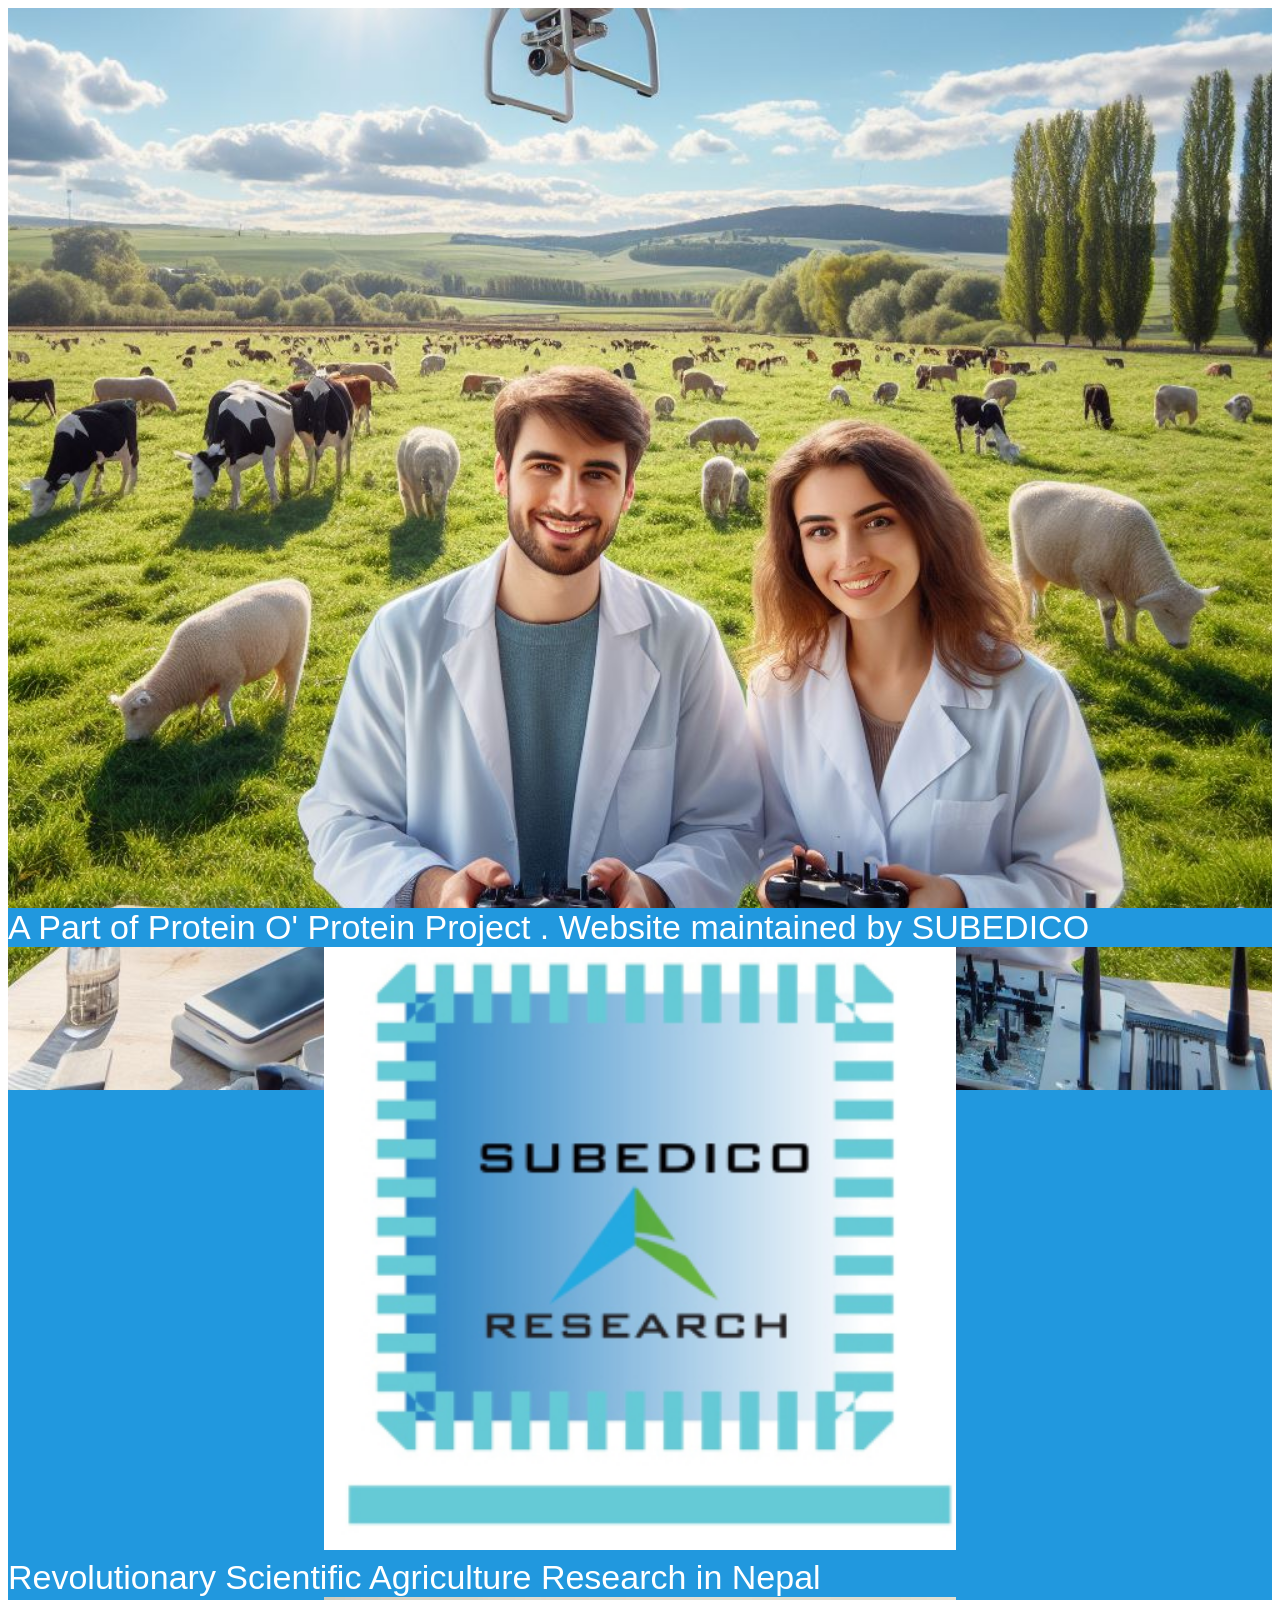
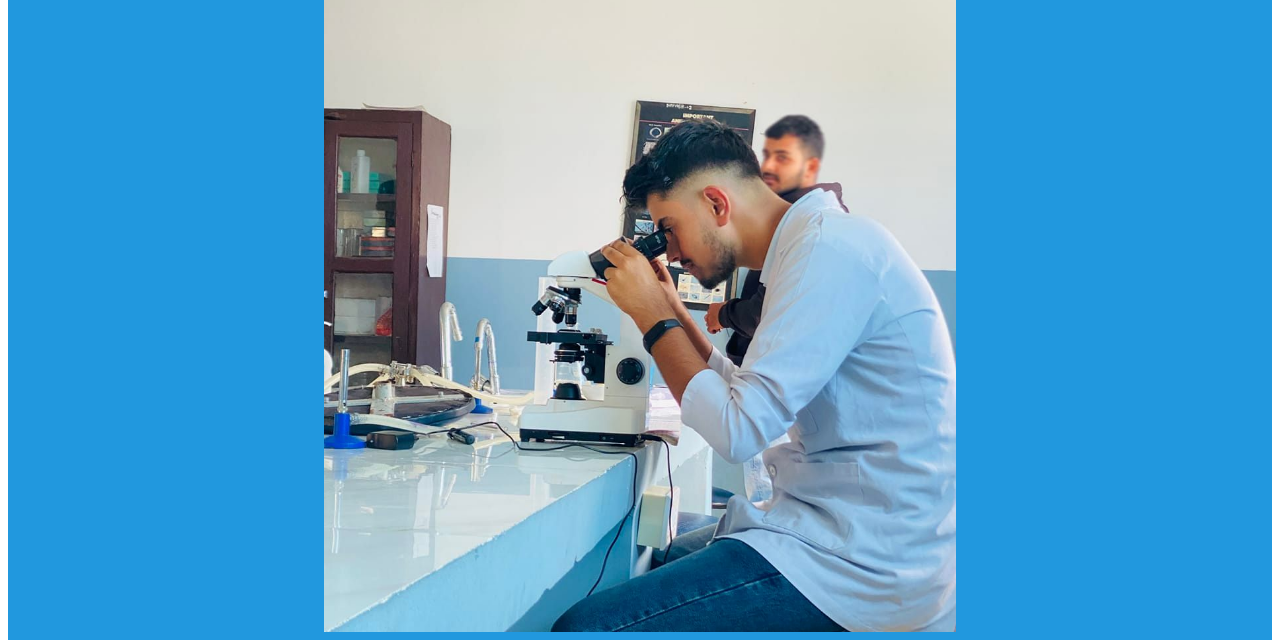
==== index last.html @ 2bbecd74 "Update and rename index.html to index last.html" ====
<!DOCTYPE html>
<html>
<head>
<meta name="viewport" content="width=device-width, initial-scale=1">
<style>
body, html {
  height: 100%;
}

.parallax {
  /* The image used */
  background-image: url('back.jpg');

  /* Full height */
  height: 100%; 

  /* Create the parallax scrolling effect */
  background-attachment: fixed;
  background-position: center;
  background-repeat: no-repeat;
  background-size: cover;
}
</style>
</head>
<body>

<div class="parallax"></div>

<div style="height:auto px;background-color:#2198de;font-size:34px;color:white;font-family: Arial, sans-serif;">
A Part of Protein O' Protein Project . Website maintained by SUBEDICO

 <CENTER>
  <div class="parallax"></div>
 <div class="parallax">
  <img src="subedico.png" alt="Parallax Image" style="width:50%;height:50%;">
</div>
 </CENTER>
  <div class="parallax"></div>




  
<div style="height:auto px;background-color:#2198de;font-size:34px;color:white;font-family: Arial, sans-serif;">
Revolutionary Scientific Agriculture Research in Nepal

 <CENTER>
  <div class="parallax"></div>
 <div class="parallax">
  <img src="photo1.jpg" alt="Parallax Image" style="width:50%;height:50%;">
</div>
 </CENTER>
</body>
</html>
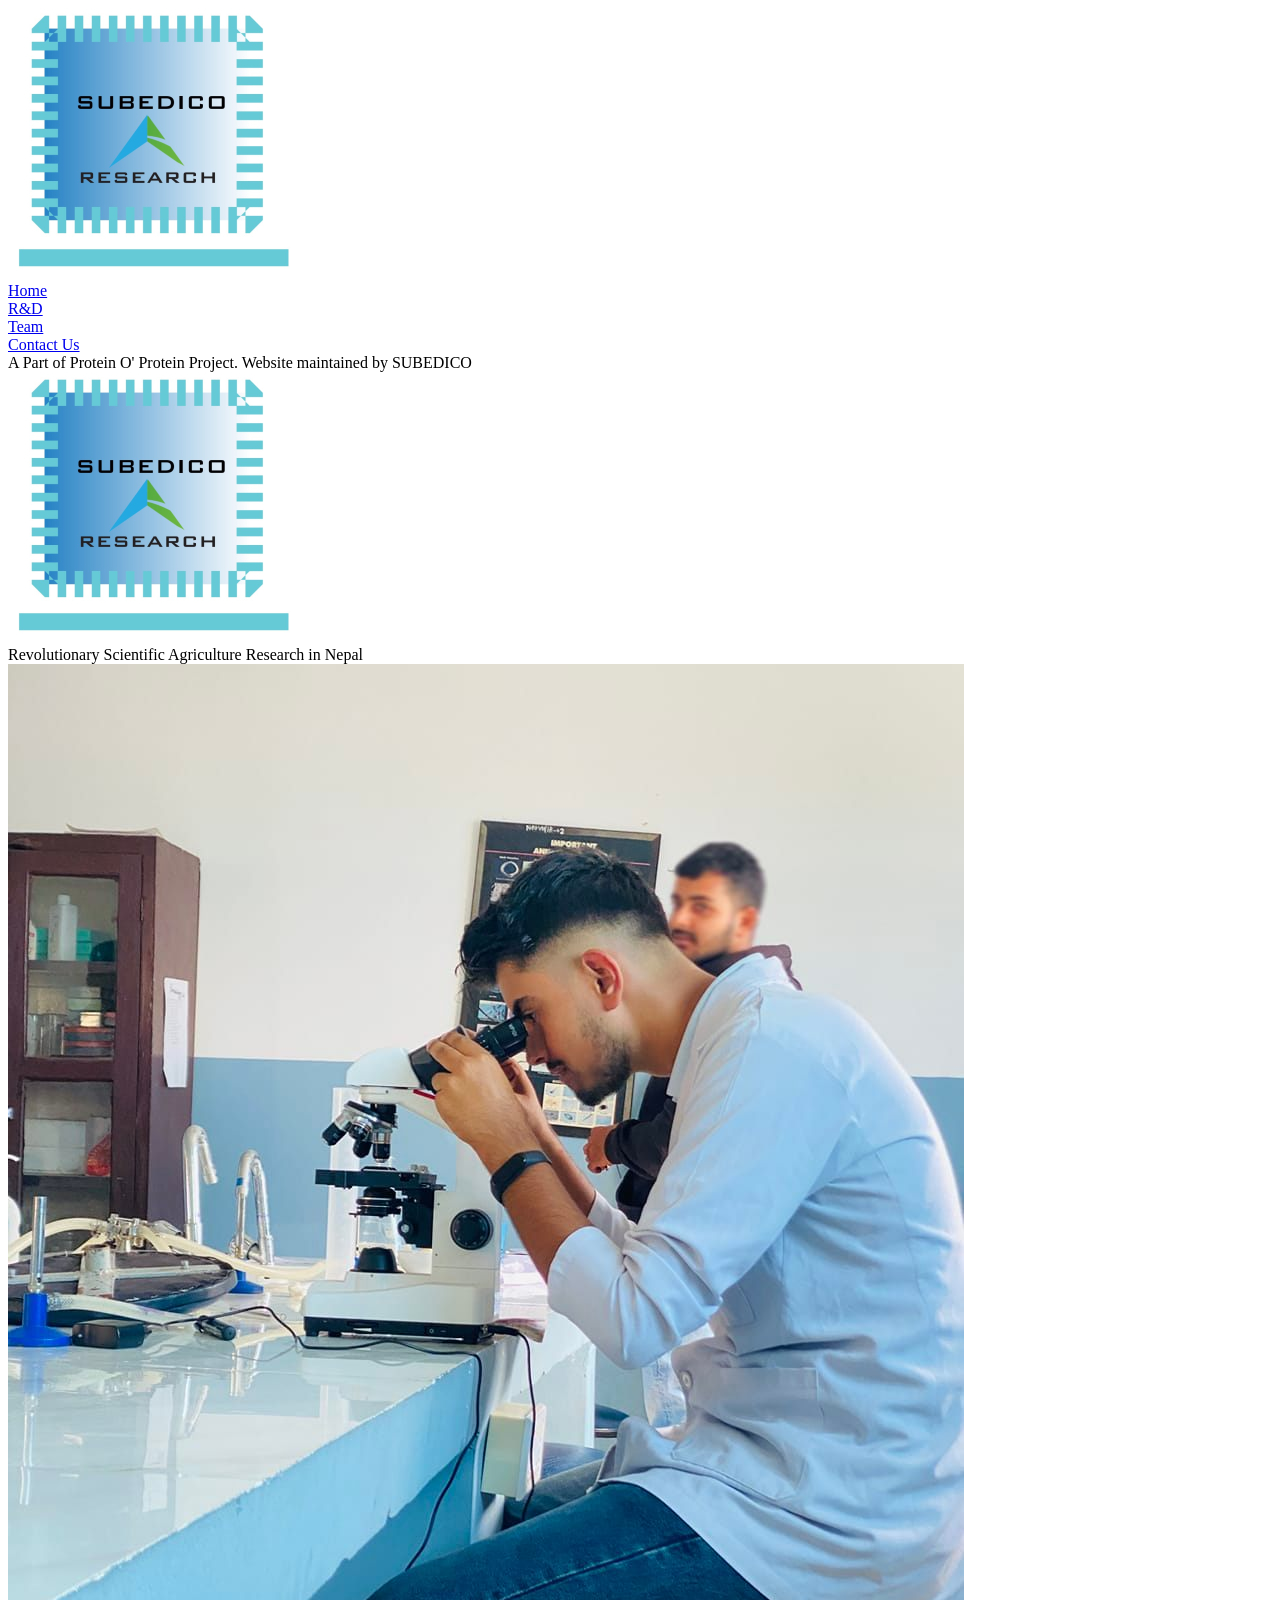
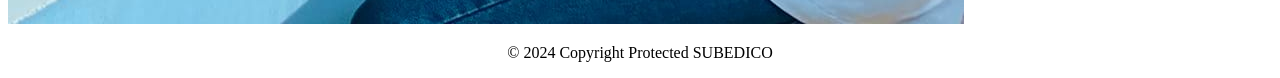
==== commit bfc92464: "Update index last.html" ====
--- a/index last.html
+++ b/index last.html
@@ -1,54 +1,59 @@
 <!DOCTYPE html>
 <html>
 <head>
-<meta name="viewport" content="width=device-width, initial-scale=1">
-<style>
-body, html {
-  height: 100%;
-}
-
-.parallax {
-  /* The image used */
-  background-image: url('back.jpg');
-
-  /* Full height */
-  height: 100%; 
-
-  /* Create the parallax scrolling effect */
-  background-attachment: fixed;
-  background-position: center;
-  background-repeat: no-repeat;
-  background-size: cover;
-}
-</style>
+  <!-- Your head content here -->
 </head>
 <body>
 
+<div class="parallax">
+  <div class="menu">
+    <div class="menu-logo">
+      <a href="https://fortify.store"><img src="subedico.png" alt="Logo"></a>
+    </div>
+    <div class="menu-items">
+      <div class="menu-item"><a href="https://fortify.store">Home</a></div>
+      <div class="menu-item"><a href="#rd">R&D</a></div>
+      <div class="menu-item"><a href="#team">Team</a></div>
+      <div class="menu-item"><a href="https://www.linkedin.com/in/bhabishaya-subedi">Contact Us</a></div>
+    </div>
+  </div>
+</div>
+
+<div class="section">
+  A Part of Protein O' Protein Project. Website maintained by SUBEDICO
+</div>
+
 <div class="parallax"></div>
 
-<div style="height:auto px;background-color:#2198de;font-size:34px;color:white;font-family: Arial, sans-serif;">
-A Part of Protein O' Protein Project . Website maintained by SUBEDICO
+<div class="section">
+  <img src="subedico.png" alt="Parallax Image">
+</div>
 
- <CENTER>
-  <div class="parallax"></div>
- <div class="parallax">
-  <img src="subedico.png" alt="Parallax Image" style="width:50%;height:50%;">
+<div class="parallax"></div>
+
+<div class="section">
+  Revolutionary Scientific Agriculture Research in Nepal
 </div>
- </CENTER>
-  <div class="parallax"></div>
 
+<div class="parallax"></div>
 
+<div class="section">
+  <img src="photo1.jpg" alt="Parallax Image">
+</div>
 
+<script>
+  window.onscroll = function() {scrollFunction()};
 
-  
-<div style="height:auto px;background-color:#2198de;font-size:34px;color:white;font-family: Arial, sans-serif;">
-Revolutionary Scientific Agriculture Research in Nepal
-
- <CENTER>
-  <div class="parallax"></div>
- <div class="parallax">
-  <img src="photo1.jpg" alt="Parallax Image" style="width:50%;height:50%;">
-</div>
- </CENTER>
+  function scrollFunction() {
+    if (document.body.scrollTop > 50 || document.documentElement.scrollTop > 50) {
+      document.querySelector(".menu").classList.add("small");
+    } else {
+      document.querySelector(".menu").classList.remove("small");
+    }
+  }
+</script>
+<footer style="text-align: center;">
+  <p>&copy; 2024 Copyright Protected SUBEDICO</p>
+</footer>
 </body>
 </html>
